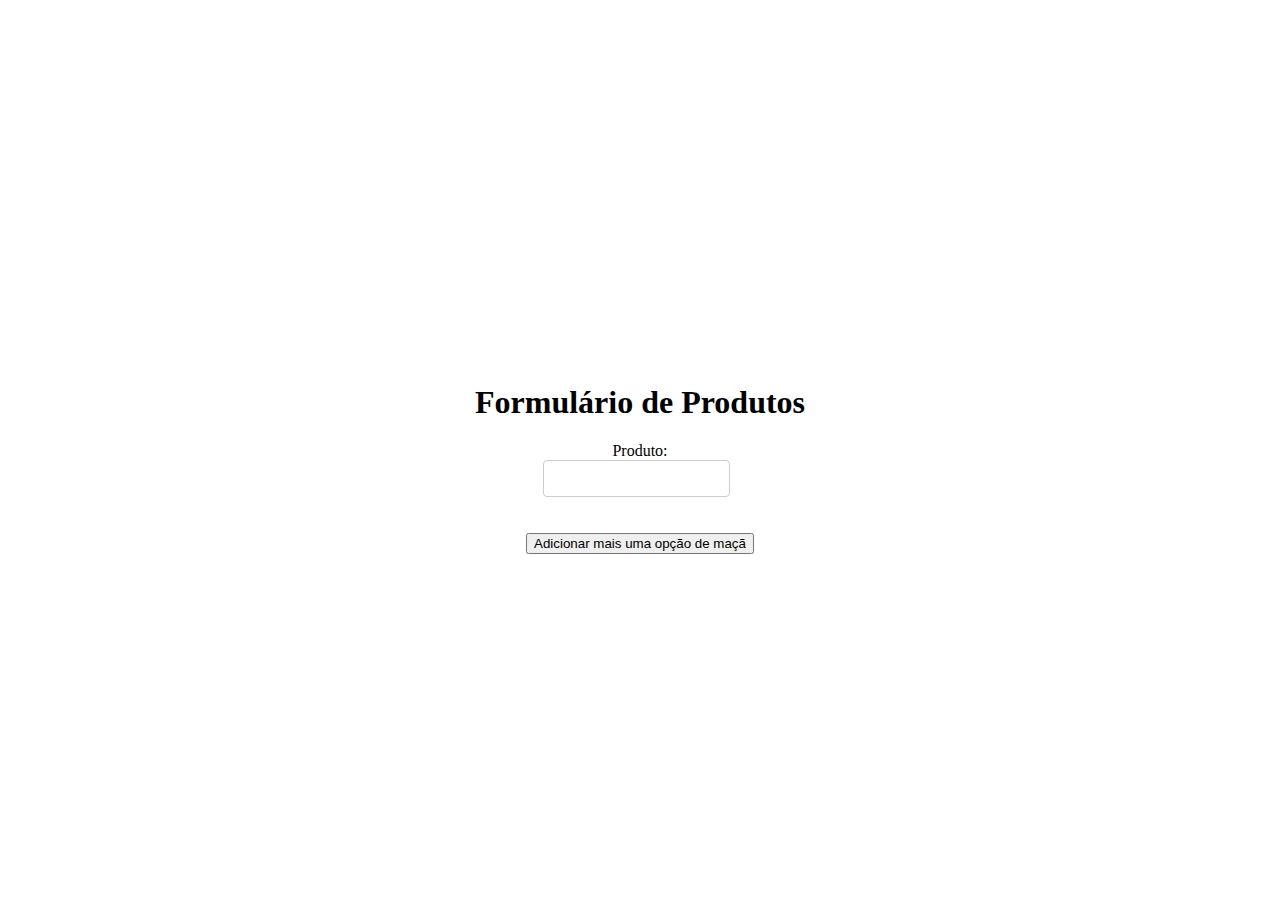
==== form/searchProdduct.html @ aec74f0f "Add coisas" ====
<!DOCTYPE html>
<html>
<head>
  <title>Formulário de Produtos</title>
  <link rel="stylesheet" type="text/css" href="style.css">
  <script type="text/javascript" src="javascript.js"></script>
</head>
<body onload="adicionarFirtsOpcoes()">
  <div class="form-container">
    <h1>Formulário de Produtos</h1>
    <form>
      <label for="produto">Produto:</label>
      <input type="text" id="produto" name="produto" oninput="buscarProdutos()">
    </form>
    <ul id="resultado" class="result-list"></ul>

    <div id="moreProduct">

    </div>
    
    <button onclick="adicionarOpcoesProduto()">Adicionar mais uma opção de maçã</button>
  </div>

  <script src="script.js"></script>

  <script></script>
</body>
</html>
---- form/style.css ----
form {
  max-width: 600px;
  margin: 0 auto;
  text-align: center; /* Adiciona a propriedade text-align para centralizar o conteúdo */
}

.button-container {
  text-align: center;
  margin-top: 20px; /* Adicione um espaçamento superior conforme necessário */
}
label {
  display: block;
  margin-bottom: 5px;
}

input[type="text"],
input[type="tel"],
input[type="email"],
label[for="promocoes"] {
  width: 100%;
  padding: 10px;
  margin-bottom: 15px;
  border: 1px solid #ccc;
  border-radius: 4px;
}

input[type="checkbox"]{
  display: block;
  margin-top: 10px;
}

button[type="button"] {
  padding: 10px 15px;
  background-color: #007bff;
  color: #fff;
  border: none;
  border-radius: 4px;
  cursor: pointer;
}

@media screen and (min-width: 768px) {
  form {
    display: flex;
    flex-wrap: wrap;
    justify-content: center;
  }

  label {
    width: 100%;
    margin-bottom: 0;
  }

  input[type="text"],
  input[type="tel"],
  input[type="email"],
  label[for="promocoes"],
  input[type="checkbox"] {
    width: 50%;
    margin-right: 2%;
    margin-bottom: 20px;
  }

  label[for="promocoes"] {
    width: auto;
  }

  button[type="submit"] {
    width: 100%;
    margin-top: 20px;
  }
}

.checkbox-container {
  display: flex;
  align-items: center;
  margin-bottom: 10px;
}

.checkbox-container input[type="checkbox"] {
  margin-right: 10px;
}

.checkbox-container span {
  margin: 0;
}

.container {
  display: flex;
  justify-content: center;
  align-items: center;
}

.button-container {
  text-align: center;
}

body {
  display: flex;
  justify-content: center;
  align-items: center;
  height: 100vh;
}

.form-container {
  text-align: center;
}

.result-list {
  list-style-type: none;
  padding: 0;
  cursor: pointer;
}

.options-container {
  margin-top: 10px;
}
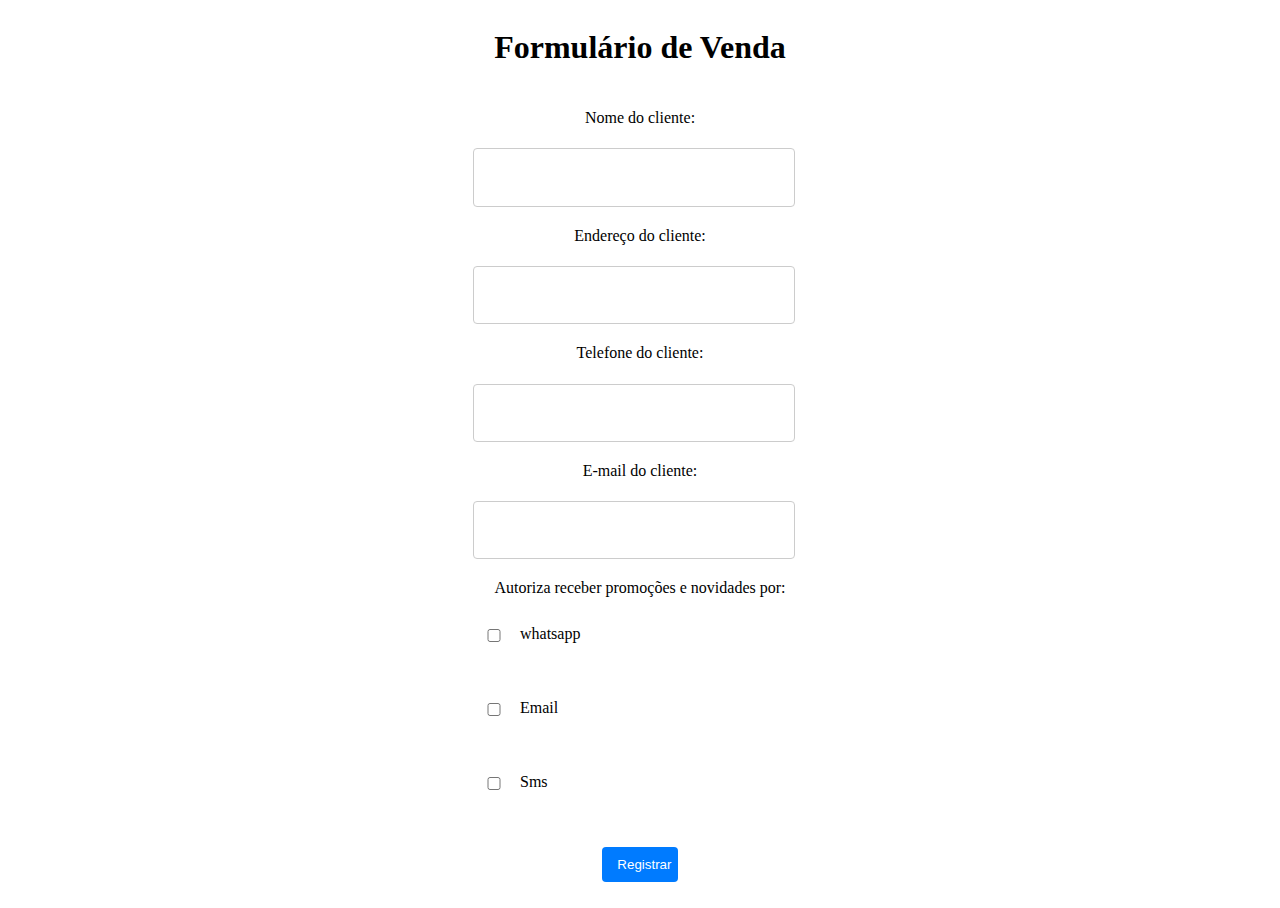
==== commit 52619558: "Add Cadastrar clientes(Estrutura/front): Função para cadastrar informações dos clientes, como nome, " ====
--- a/form/searchProdduct.html
+++ b/form/searchProdduct.html
@@ -1,28 +1,51 @@
 <!DOCTYPE html>
-<html>
+<html lang="en">
 <head>
-  <title>Formulário de Produtos</title>
-  <link rel="stylesheet" type="text/css" href="style.css">
-  <script type="text/javascript" src="javascript.js"></script>
+    <meta charset="UTF-8">
+    <meta http-equiv="X-UA-Compatible" content="IE=edge">
+    <meta name="viewport" content="width=device-width, initial-scale=1.0">
+    <link rel="stylesheet" type="text/css" href="css/style.css">
+    <title>Formulário de Venda</title>
 </head>
-<body onload="adicionarFirtsOpcoes()">
-  <div class="form-container">
-    <h1>Formulário de Produtos</h1>
-    <form>
-      <label for="produto">Produto:</label>
-      <input type="text" id="produto" name="produto" oninput="buscarProdutos()">
-    </form>
-    <ul id="resultado" class="result-list"></ul>
+<body>
+    <form id="myForm">
+        <h1>Formulário de Venda</h1>
+        <label for="nome">Nome do cliente:</label>
+        <input type="text" id="nome" name="nome" required>
+      
+        <label for="endereco">Endereço do cliente:</label>
+        <input type="text" id="endereco" name="endereco" required>
+      
+        <label for="telefone">Telefone do cliente:</label>
+        <input type="tel" id="telefone" name="telefone" required>
+      
+        <label for="email">E-mail do cliente:</label>
+        <input type="email" id="email" name="email">
 
-    <div id="moreProduct">
+        
+        <span>Autoriza receber promoções e novidades por: </span>
 
-    </div>
-    
-    <button onclick="adicionarOpcoesProduto()">Adicionar mais uma opção de maçã</button>
-  </div>
+        <label class="checkbox-container">
+          <input type="checkbox" id="option1" name="option1">
+          <span>whatsapp</span>
+        </label>
+      
+        <label class="checkbox-container">
+          <input type="checkbox" id="option2" name="option2">
+          <span style="margin: 0; padding: auto;">Email</span>
+        </label>
+      
+        <label class="checkbox-container">
+          <input type="checkbox" id="option3" name="option3">
+          <span>Sms</span>
+        </label>
+      
+        <div class="button-container">
+          <button type="button" onclick="saveFormData()">Registrar</button>
+        </div>
+      </form>
 
-  <script src="script.js"></script>
-
-  <script></script>
+    <script src="script/script.js"></script>
 </body>
 </html>
+
--- a/form/css/style.css
+++ b/form/css/style.css
@@ -0,0 +1,142 @@
+form {
+  max-width: 600px;
+  text-align: center;
+}
+
+.button-container,
+.container,
+.body,
+.form-container {
+  text-align: center;
+}
+
+.label {
+  display: block;
+  margin-bottom: 5px;
+}
+
+input[type="text"],
+input[type="tel"],
+input[type="email"],
+label[for="promocoes"] {
+  width: 100%;
+  padding: 10px;
+  margin-bottom: 15px;
+  border: 1px solid #ccc;
+  border-radius: 4px;
+}
+
+input[type="checkbox"] {
+  display: block;
+  margin-top: 10px;
+}
+
+button[type="button"] {
+  padding: 10px 15px;
+  background-color: #007bff;
+  color: #fff;
+  border: none;
+  border-radius: 4px;
+  cursor: pointer;
+}
+
+.checkbox-container {
+  display: flex;
+  align-items: center;
+  margin-bottom: 10px;
+}
+
+.checkbox-container input[type="checkbox"] {
+  margin-right: 10px;
+}
+
+.checkbox-container span {
+  margin: 0;
+}
+
+@media screen and (min-width: 768px) {
+  form {
+    display: flex;
+    flex-wrap: wrap;
+    justify-content: center;
+  }
+
+  label {
+    width: 100%;
+    margin-bottom: 0;
+  }
+
+  input[type="text"],
+  input[type="tel"],
+  input[type="email"],
+  label[for="promocoes"],
+  label[for="resposta"],
+  input[type="checkbox"] {
+    width: 50%;
+    margin-right: 2%;
+    margin-bottom: 20px;
+  }
+
+  label[for="promocoes"] {
+    width: auto;
+  }
+
+  button {
+    width: 80%;
+    margin: 5px;
+  }
+
+  .checkbox-container {
+    display: inline-block;
+    position: relative;
+  }
+
+  .checkbox-container span {
+    padding-top: 1%;
+    position: absolute;
+    top: 0;
+    left: 30%;
+  }
+}
+
+.result-list {
+  list-style-type: none;
+  padding: 0;
+  cursor: pointer;
+  margin-top: 0;
+}
+
+.options-container {
+  margin-top: 10px;
+}
+
+.result-list,
+li {
+  background-color: #fff;
+  border: 1px solid #ccc;
+  border-radius: 5px;
+  box-shadow: 0px 2px 4px rgba(0, 0, 0, 0.4);
+}
+
+li {
+  list-style-type: none;
+}
+
+html,
+body {
+  height: 100%;
+}
+
+body {
+  display: flex;
+  justify-content: center;
+}
+
+.form-container {
+  max-width: 600px;
+  text-align: center;
+}
+
+form {
+  text-align: center;
+}